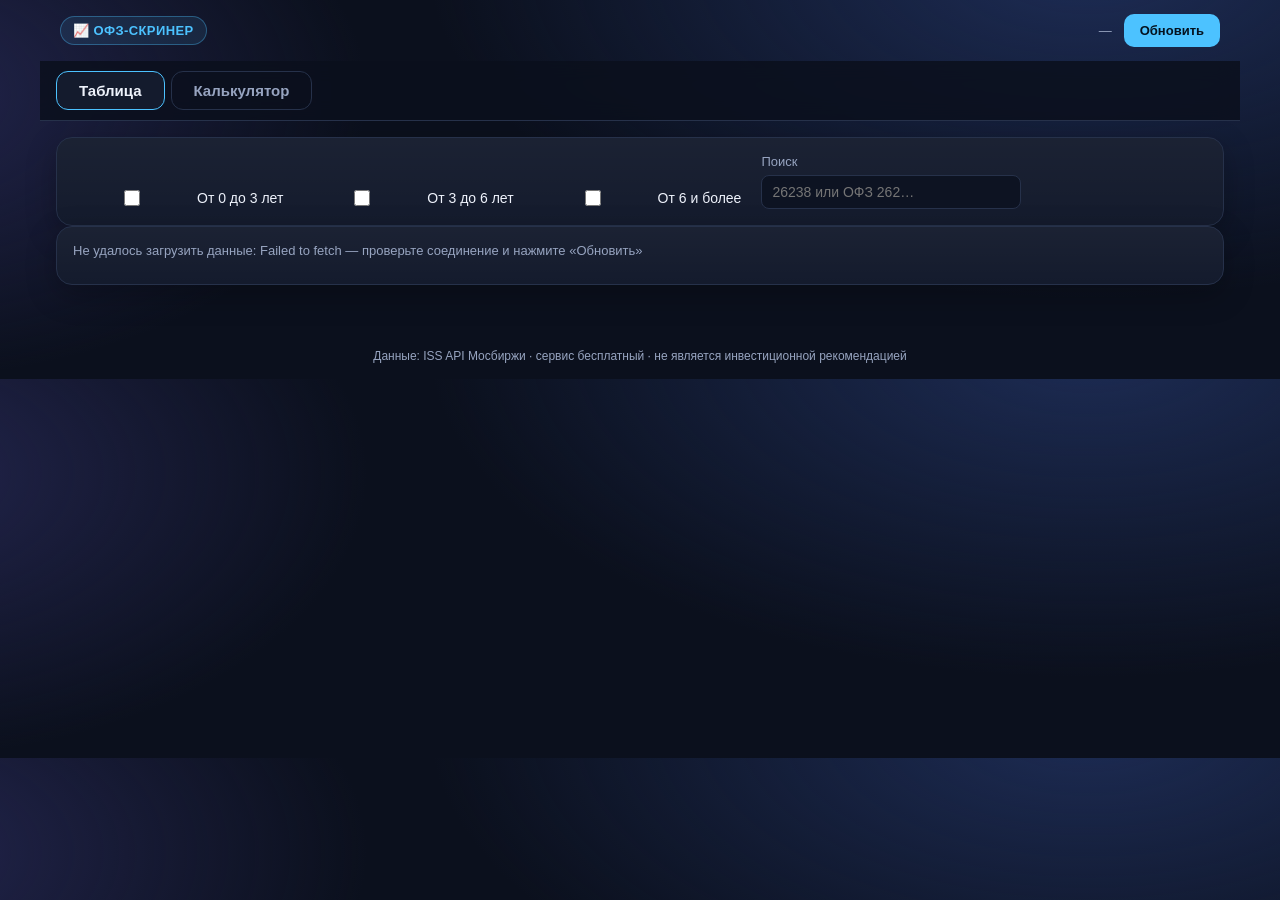
==== index.html @ c56bb707 "Calculator net yield: replace CAGR-of-total with XIRR of post-tax cash flow (v8)" ====
<!DOCTYPE html>
<html lang="ru">
<head>
<meta charset="utf-8">
<meta name="viewport" content="width=device-width, initial-scale=1">
<title>ОФЗ-скринер — доходность облигаций Мосбиржи</title>
<link rel="icon" href="data:image/svg+xml,<svg xmlns='http://www.w3.org/2000/svg' viewBox='0 0 100 100'><text y='.9em' font-size='90'>📈</text></svg>">
<link rel="stylesheet" href="css/style.css?v=5">
</head>
<body>
<header class="topbar">
  <span class="brand">📈 ОФЗ-скринер</span>
  <div class="meta">
    <span id="updated-at">—</span>
    <button id="refresh" class="btn">Обновить</button>
  </div>
</header>

<nav class="tabs">
  <button id="tab-table" class="tab active" type="button">Таблица</button>
  <button id="tab-calc" class="tab" type="button">Калькулятор</button>
</nav>

<main>
  <!-- ТАБЛИЦА -->
  <section id="view-table">
    <section class="card filters">
      <span class="check"><input type="checkbox" id="g-short"><label for="g-short">От 0 до 3 лет</label></span>
      <span class="check"><input type="checkbox" id="g-mid"><label for="g-mid">От 3 до 6 лет</label></span>
      <span class="check"><input type="checkbox" id="g-long"><label for="g-long">От 6 и более</label></span>
      <label class="picker">
        Поиск
        <input id="f-search" placeholder="26238 или ОФЗ 262…" autocomplete="off">
        <div id="table-suggestions" class="suggestions hidden"></div>
      </label>
    </section>

    <section class="card table-card">
      <div id="table-status" class="status">Загрузка…</div>
      <div id="table-wrap"></div>
    </section>
  </section>

  <!-- КАЛЬКУЛЯТОР -->
  <section id="view-calc" class="hidden">
    <section class="card calc">
      <h2>Калькулятор покупки</h2>
      <div class="checks">
        <span class="check"><input type="checkbox" id="c-short"><label for="c-short">Короткие (до 2 лет)</label></span>
        <span class="check"><input type="checkbox" id="c-mid"><label for="c-mid">Средние (2–5 лет)</label></span>
        <span class="check"><input type="checkbox" id="c-long"><label for="c-long">Длинные (5+ лет)</label></span>
      </div>
      <div class="calc-grid">
        <label class="picker">
          ОФЗ
          <input id="calc-search" placeholder="26254 или ОФЗ 262…" autocomplete="off">
          <div id="calc-suggestions" class="suggestions hidden"></div>
        </label>
        <label>Сумма, ₽
          <input id="calc-amount" type="text" inputmode="numeric" value="100 000">
          <input id="calc-amount-range" type="range" min="10000" max="5000000" step="10000" value="100000">
        </label>
        <label>Ставка НДФЛ
          <select id="calc-tax">
            <option value="13" selected>13 %</option>
            <option value="15">15 %</option>
            <option value="18">18 %</option>
            <option value="20">20 %</option>
            <option value="22">22 %</option>
          </select>
        </label>
      </div>
      <div id="calc-selected" class="status"></div>
      <div id="calc-results"></div>
      <p class="note">
        Налог на купоны удерживает брокер автоматически. Дисконт (разница цены покупки и номинала)
        при погашении по номиналу НДФЛ не облагается. Даты купонов считаются с шагом COUPONPERIOD от
        следующего купона — для бумаг с неровным графиком возможна погрешность ±1 купон. Суммы —
        на одну бумагу номиналом 1000 ₽. Чистая доходность считается как XIRR денежного потока:
        покупка сегодня, купоны после налога по графику, номинал при погашении. Не является
        инвестиционной рекомендацией.
      </p>
    </section>
  </section>
</main>

<footer>Данные: ISS API Мосбиржи · сервис бесплатный · не является инвестиционной рекомендацией</footer>

<script src="js/calculator.js?v=8"></script>
<script src="js/app.js?v=8"></script>
</body>
</html>
---- css/style.css ----
:root {
  --bg: #0b101d;
  --card: #141b2d;
  --panel: #0d1322;
  --line: #26314a;
  --text: #eef2fb;
  --muted: #97a4c0;
  --accent: #4cc2ff;
  --accent2: #7c5cff;
  --good: #4ade80;
}

* { box-sizing: border-box; }

html { scroll-behavior: smooth; }

body {
  margin: 0;
  font-family: -apple-system, "Segoe UI", Roboto, Arial, sans-serif;
  background:
    radial-gradient(1100px 560px at 85% -10%, #1d2c55 0%, transparent 60%),
    radial-gradient(900px 520px at -10% 25%, #23254e 0%, transparent 55%),
    var(--bg);
  color: var(--text);
}

/* ===== TOPBAR ===== */
.topbar {
  max-width: 1200px;
  margin: 0 auto;
  padding: 14px 20px 4px;
  display: flex;
  justify-content: space-between;
  align-items: center;
}

.brand {
  display: inline-flex; align-items: center; gap: 8px;
  font-size: 13px; font-weight: 800; letter-spacing: .4px; text-transform: uppercase;
  color: var(--accent);
  background: rgba(76, 194, 255, .1);
  border: 1px solid rgba(76, 194, 255, .35);
  padding: 6px 12px; border-radius: 999px;
}

.meta { display: flex; gap: 12px; align-items: center; color: var(--muted); font-size: 13px; }

/* ===== TABS ===== */
.tabs {
  position: sticky; top: 0; z-index: 20;
  display: flex; gap: 6px; max-width: 1200px; margin: 10px auto 0;
  padding: 10px 16px;
  background: rgba(11, 16, 29, .85);
  backdrop-filter: blur(10px);
  border-bottom: 1px solid var(--line);
}

.tab {
  background: transparent; color: var(--muted);
  border: 1px solid var(--line); border-radius: 12px;
  padding: 10px 22px; cursor: pointer;
  font-size: 15px; font-weight: 600;
}
.tab.active { background: var(--card); color: var(--text); border-color: var(--accent); }

/* ===== LAYOUT ===== */
main { max-width: 1200px; margin: 16px auto 48px; padding: 0 16px; display: grid; gap: 16px; }

.card {
  background: linear-gradient(180deg, rgba(255, 255, 255, .03), rgba(255, 255, 255, 0)), var(--card);
  border: 1px solid var(--line); border-radius: 16px; padding: 16px;
  box-shadow: 0 10px 30px rgba(0, 0, 0, .25);
}

.hidden { display: none; }

h2 { font-size: 17px; margin: 0 0 12px; }

/* ===== FILTERS ===== */
.filters { display: flex; flex-wrap: wrap; gap: 14px 20px; align-items: end; }

.filters > label, .calc-grid > label {
  display: flex; flex-direction: column; gap: 6px;
  font-size: 13px; color: var(--muted);
}

.check { display: inline-flex; gap: 7px; align-items: center; color: var(--text); font-size: 14px; cursor: pointer; }
.check input { accent-color: var(--accent); width: 16px; height: 16px; cursor: pointer; }
.checks { display: flex; flex-wrap: wrap; gap: 14px; margin-bottom: 16px; }

input, select {
  background: var(--panel);
  color: var(--text);
  border: 1px solid var(--line);
  border-radius: 8px;
  padding: 8px 10px;
  font-size: 14px;
  min-width: 110px;
}

input[type="range"] {
  accent-color: var(--accent);
  min-width: 150px; height: 26px;
  padding: 0; border: none; background: transparent;
}

.btn {
  background: var(--accent); color: #04121f;
  border: none; border-radius: 10px; padding: 9px 16px;
  font-weight: 700; cursor: pointer; font-size: 13px;
}
.btn.ghost { background: transparent; color: var(--muted); border: 1px solid var(--line); }
.btn:hover { filter: brightness(1.1); }

#f-search { min-width: 220px; }
.range { display: flex; gap: 8px; }
.range-vals { color: var(--text); font-size: 13px; }

.status { color: var(--muted); font-size: 13px; margin-bottom: 10px; }

/* ===== CHART ===== */
.chart-card .legend { display: flex; flex-wrap: wrap; gap: 14px; font-size: 13px; color: var(--muted); margin-bottom: 10px; }
.legend .dot { width: 10px; height: 10px; border-radius: 50%; display: inline-block; margin-right: 6px; }
.dot.short { background: #4cc2ff; }
.dot.mid { background: #a78bfa; }
.dot.long { background: #4ade80; }
.legend .hint { color: var(--muted); opacity: .8; font-size: 12px; }

.scatter { width: 100%; height: auto; display: block; }
.scatter .grid { stroke: #22304d; stroke-width: 1; }
.scatter .axis { fill: var(--muted); font-size: 11px; }
.scatter .pt { cursor: pointer; fill-opacity: .85; stroke: #0b101d; stroke-width: 1; }
.scatter .pt.short { fill: #4cc2ff; }
.scatter .pt.mid { fill: #a78bfa; }
.scatter .pt.long { fill: #4ade80; }
.scatter .pt:hover { fill-opacity: 1; }

/* ===== TABLE ===== */
.table-card { overflow: auto; max-height: 72vh; }

table { width: 100%; border-collapse: collapse; font-size: 14px; }

th, td {
  padding: 9px 10px;
  text-align: right;
  border-bottom: 1px solid var(--line);
  white-space: nowrap;
}

th:first-child, td:first-child { text-align: left; }

th {
  color: var(--muted);
  font-weight: 600;
  cursor: pointer;
  user-select: none;
  position: sticky;
  top: 0;
  background: var(--card);
  z-index: 1;
}

th.sorted { color: var(--accent); }

td { font-variant-numeric: tabular-nums; }

tbody tr:nth-child(2n) td { background: rgba(255, 255, 255, .02); }
tbody tr:hover td { background: #1b2438; }

.num.hot { color: var(--good); font-weight: 700; }
.num.warm { color: #b7e8a8; font-weight: 600; }

.bond-name { font-weight: 600; }

.pill {
  display: inline-block; font-size: 11px; font-weight: 700;
  border-radius: 999px; padding: 2px 8px; margin-right: 8px;
  vertical-align: 1px;
}
.pill.short { background: rgba(76, 194, 255, .15); color: #4cc2ff; }
.pill.mid { background: rgba(167, 139, 250, .15); color: #a78bfa; }
.pill.long { background: rgba(74, 222, 128, .15); color: #4ade80; }

/* ===== CALCULATOR ===== */
.calc-grid { display: flex; flex-wrap: wrap; gap: 14px 20px; margin-bottom: 16px; }

.picker { position: relative; min-width: 260px; }

.suggestions {
  position: absolute;
  z-index: 5;
  top: 100%; left: 0; right: 0;
  margin-top: 4px;
  background: var(--panel);
  border: 1px solid var(--line);
  border-radius: 10px;
  max-height: 260px;
  overflow: auto;
  box-shadow: 0 8px 24px rgba(0, 0, 0, .4);
}

.sug {
  padding: 8px 12px;
  cursor: pointer;
  display: flex;
  justify-content: space-between;
  gap: 12px;
  font-size: 13.5px;
}

.sug:hover, .sug:hover .sug-meta { background: #1b2438; }
.sug.active { background: #2a3550; }
.sug.active .sug-meta { color: #cdd9f2; }
.sug-meta { color: var(--muted); white-space: nowrap; }

.results {
  display: grid;
  grid-template-columns: repeat(auto-fit, minmax(200px, 1fr));
  gap: 10px;
}

.result {
  background: var(--panel);
  border: 1px solid var(--line);
  border-radius: 12px;
  padding: 10px 12px;
}

.result .label { color: var(--muted); font-size: 12px; margin-bottom: 4px; }
.result .value { font-size: 17px; font-weight: 600; font-variant-numeric: tabular-nums; }
.result .value.accent {
  background: linear-gradient(90deg, #4ade80, #4cc2ff);
  -webkit-background-clip: text; background-clip: text; -webkit-text-fill-color: transparent;
}

.note { color: var(--muted); font-size: 12.5px; line-height: 1.5; margin: 14px 0 0; }

footer { color: var(--muted); font-size: 12px; text-align: center; padding: 16px; }

/* ===== MOBILE ===== */
@media (max-width: 820px) {
  .topbar { padding: 12px 14px 2px; }
  .filters > label { width: 100%; }
  .filters input[type="range"] { width: 100%; }
  #f-search { min-width: 0; width: 100%; }
  .calc-grid > label { width: 100%; }
  .picker, .picker input { width: 100%; }

  .table-card { max-height: none; overflow: visible; }
  #table-wrap { overflow-x: hidden; }
  thead { display: none; }
  table, tbody, tr, td { display: block; width: 100%; min-width: 0; }
  tr {
    border: 1px solid var(--line);
    border-radius: 12px;
    margin-bottom: 10px;
    padding: 4px 2px;
    background: var(--panel);
  }
  td {
    display: flex;
    justify-content: space-between;
    align-items: center;
    gap: 12px;
    border: none;
    padding: 7px 12px;
    white-space: normal;
    text-align: right;
  }
  td[data-l]::before {
    content: attr(data-l);
    color: var(--muted);
    font-size: 12px;
    text-align: left;
  }
  td.bond-name { flex-direction: column; align-items: flex-start; gap: 6px; text-align: left; }
}
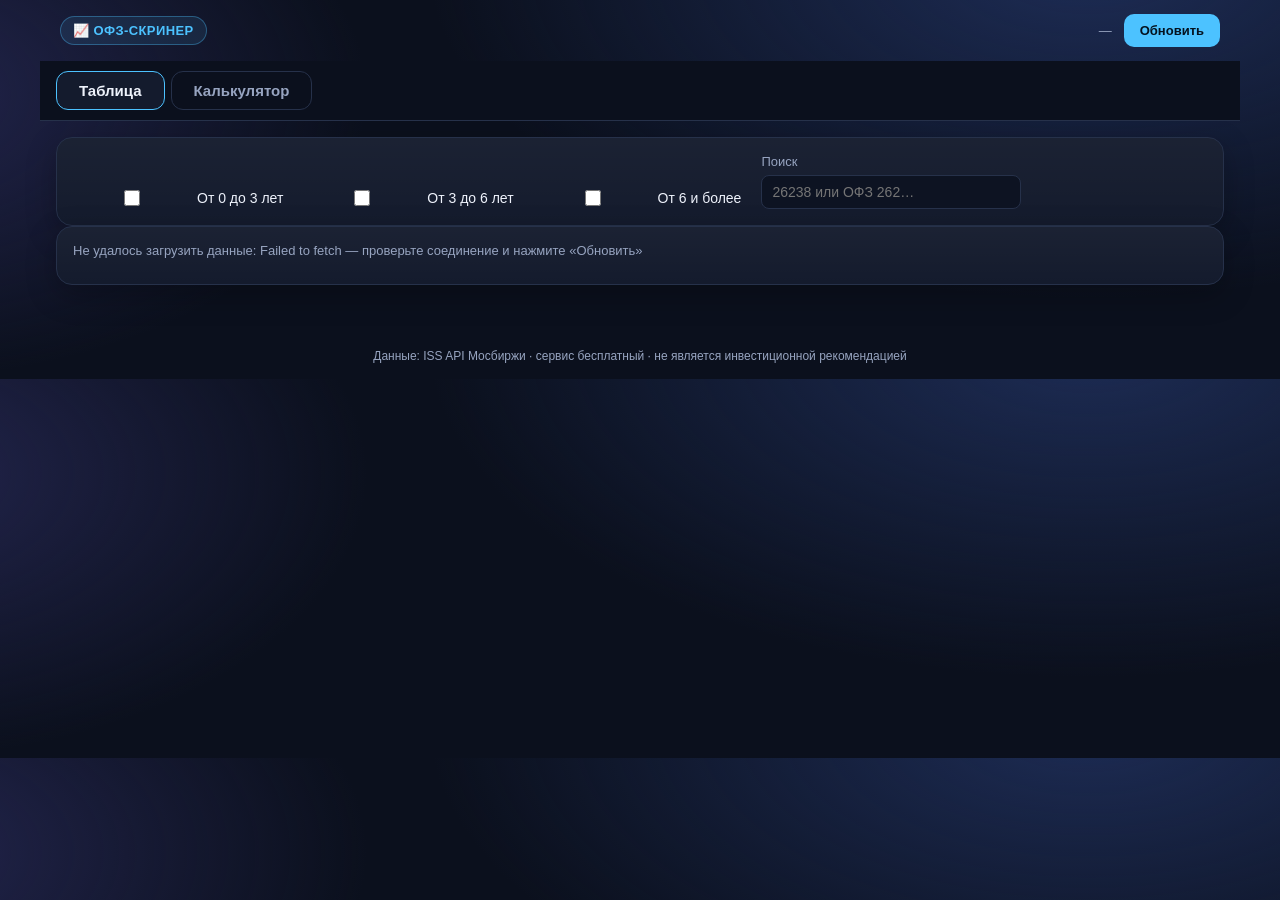
==== commit 75f89cb0: "Pin header chrome and scroll table inside its card on mobile (v10 CSS)" ====
--- a/index.html
+++ b/index.html
@@ -5,7 +5,7 @@
 <meta name="viewport" content="width=device-width, initial-scale=1">
 <title>ОФЗ-скринер — доходность облигаций Мосбиржи</title>
 <link rel="icon" href="data:image/svg+xml,<svg xmlns='http://www.w3.org/2000/svg' viewBox='0 0 100 100'><text y='.9em' font-size='90'>📈</text></svg>">
-<link rel="stylesheet" href="css/style.css?v=5">
+<link rel="stylesheet" href="css/style.css?v=6">
 </head>
 <body>
 <header class="topbar">
@@ -31,7 +31,6 @@
       <label class="picker">
         Поиск
         <input id="f-search" placeholder="26238 или ОФЗ 262…" autocomplete="off">
-        <div id="table-suggestions" class="suggestions hidden"></div>
       </label>
     </section>
 
@@ -54,7 +53,6 @@
         <label class="picker">
           ОФЗ
           <input id="calc-search" placeholder="26254 или ОФЗ 262…" autocomplete="off">
-          <div id="calc-suggestions" class="suggestions hidden"></div>
         </label>
         <label>Сумма, ₽
           <input id="calc-amount" type="text" inputmode="numeric" value="100 000">
@@ -86,7 +84,7 @@
 
 <footer>Данные: ISS API Мосбиржи · сервис бесплатный · не является инвестиционной рекомендацией</footer>
 
-<script src="js/calculator.js?v=8"></script>
-<script src="js/app.js?v=8"></script>
+<script src="js/calculator.js?v=9"></script>
+<script src="js/app.js?v=9"></script>
 </body>
 </html>
--- a/css/style.css
+++ b/css/style.css
@@ -50,8 +50,7 @@
   position: sticky; top: 0; z-index: 20;
   display: flex; gap: 6px; max-width: 1200px; margin: 10px auto 0;
   padding: 10px 16px;
-  background: rgba(11, 16, 29, .85);
-  backdrop-filter: blur(10px);
+  background: var(--bg);
   border-bottom: 1px solid var(--line);
 }
 
@@ -246,7 +245,14 @@
   .calc-grid > label { width: 100%; }
   .picker, .picker input { width: 100%; }
 
-  .table-card { max-height: none; overflow: visible; }
+  /* Таблица прокручивается внутри своей карточки: шапка, вкладки и фильтры
+     остаются на месте, строки не «уходят» под плавающие элементы. */
+  .table-card {
+    max-height: calc(100vh - 330px);
+    max-height: calc(100dvh - 330px);
+    overflow-y: auto;
+    -webkit-overflow-scrolling: touch;
+  }
   #table-wrap { overflow-x: hidden; }
   thead { display: none; }
   table, tbody, tr, td { display: block; width: 100%; min-width: 0; }
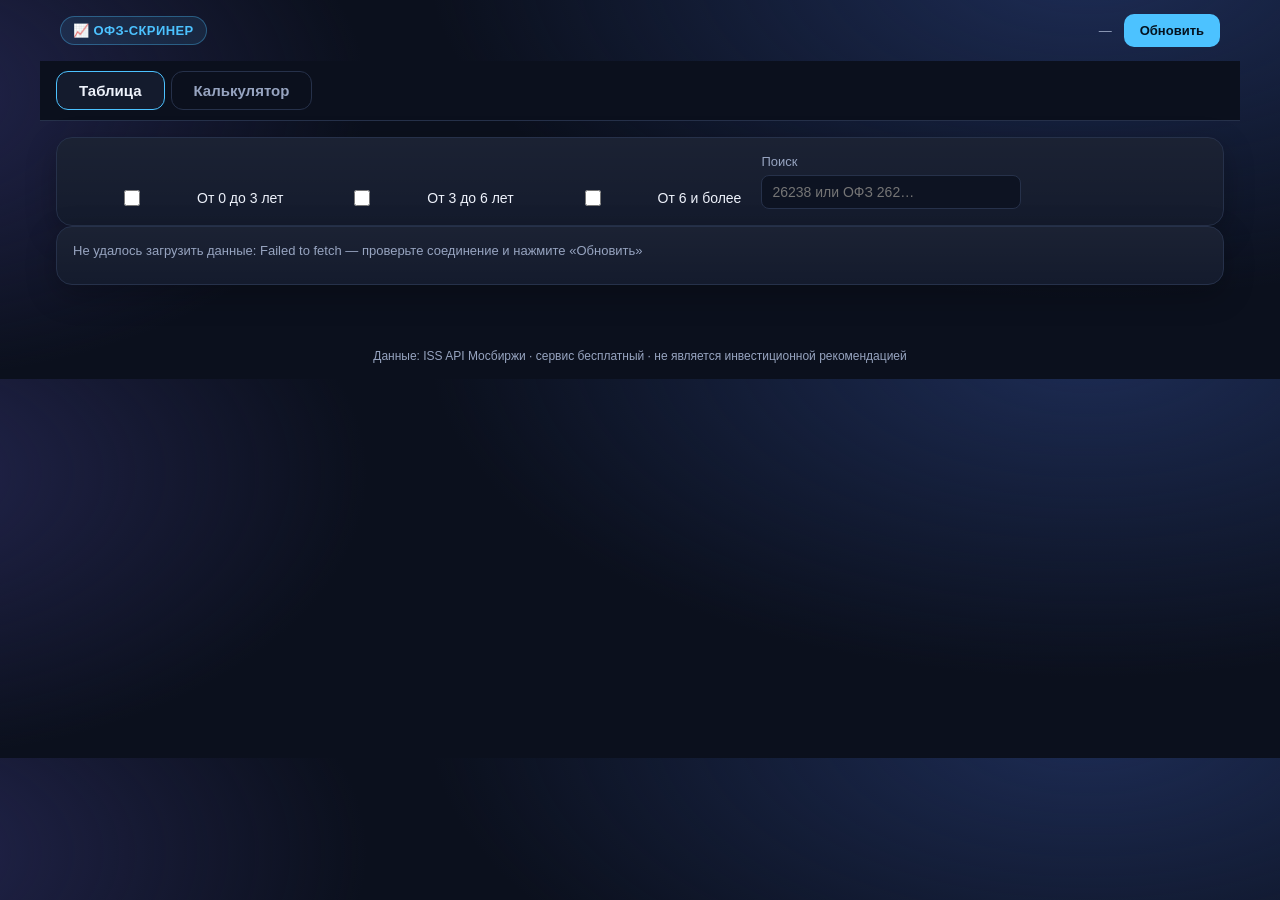
==== commit 22aafac2: "Desktop: no floating plaques — unsticky table headers and tabs (v11 CSS)" ====
--- a/index.html
+++ b/index.html
@@ -5,7 +5,7 @@
 <meta name="viewport" content="width=device-width, initial-scale=1">
 <title>ОФЗ-скринер — доходность облигаций Мосбиржи</title>
 <link rel="icon" href="data:image/svg+xml,<svg xmlns='http://www.w3.org/2000/svg' viewBox='0 0 100 100'><text y='.9em' font-size='90'>📈</text></svg>">
-<link rel="stylesheet" href="css/style.css?v=6">
+<link rel="stylesheet" href="css/style.css?v=7">
 </head>
 <body>
 <header class="topbar">
--- a/css/style.css
+++ b/css/style.css
@@ -47,7 +47,6 @@
 
 /* ===== TABS ===== */
 .tabs {
-  position: sticky; top: 0; z-index: 20;
   display: flex; gap: 6px; max-width: 1200px; margin: 10px auto 0;
   padding: 10px 16px;
   background: var(--bg);
@@ -153,10 +152,7 @@
   font-weight: 600;
   cursor: pointer;
   user-select: none;
-  position: sticky;
-  top: 0;
   background: var(--card);
-  z-index: 1;
 }
 
 th.sorted { color: var(--accent); }
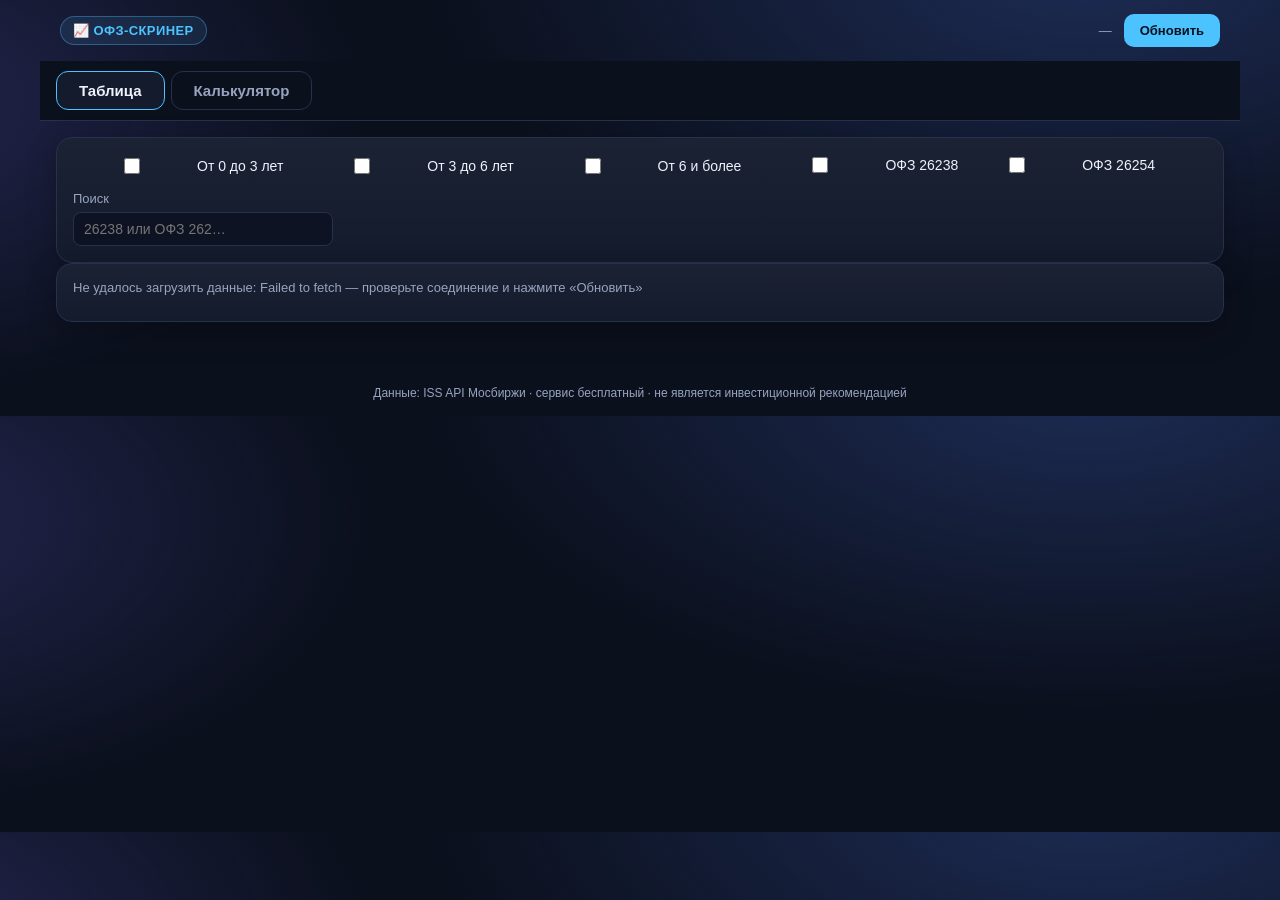
==== commit ae5754ee: "Personal bond filters: OFZ 26238/26254 checkboxes (v13)" ====
--- a/index.html
+++ b/index.html
@@ -5,7 +5,7 @@
 <meta name="viewport" content="width=device-width, initial-scale=1">
 <title>ОФЗ-скринер — доходность облигаций Мосбиржи</title>
 <link rel="icon" href="data:image/svg+xml,<svg xmlns='http://www.w3.org/2000/svg' viewBox='0 0 100 100'><text y='.9em' font-size='90'>📈</text></svg>">
-<link rel="stylesheet" href="css/style.css?v=7">
+<link rel="stylesheet" href="css/style.css?v=9">
 </head>
 <body>
 <header class="topbar">
@@ -28,6 +28,7 @@
       <span class="check"><input type="checkbox" id="g-short"><label for="g-short">От 0 до 3 лет</label></span>
       <span class="check"><input type="checkbox" id="g-mid"><label for="g-mid">От 3 до 6 лет</label></span>
       <span class="check"><input type="checkbox" id="g-long"><label for="g-long">От 6 и более</label></span>
+      <div class="bond-checks"><span class="check"><input type="checkbox" id="b-26238"><label for="b-26238">ОФЗ 26238</label></span><span class="check"><input type="checkbox" id="b-26254"><label for="b-26254">ОФЗ 26254</label></span></div>
       <label class="picker">
         Поиск
         <input id="f-search" placeholder="26238 или ОФЗ 262…" autocomplete="off">
@@ -85,6 +86,6 @@
 <footer>Данные: ISS API Мосбиржи · сервис бесплатный · не является инвестиционной рекомендацией</footer>
 
 <script src="js/calculator.js?v=9"></script>
-<script src="js/app.js?v=9"></script>
+<script src="js/app.js?v=10"></script>
 </body>
 </html>
--- a/css/style.css
+++ b/css/style.css
@@ -134,7 +134,18 @@
 .scatter .pt:hover { fill-opacity: 1; }
 
 /* ===== TABLE ===== */
-.table-card { overflow: auto; max-height: 72vh; }
+.table-card {
+  display: flex;
+  flex-direction: column;
+  max-height: 72vh;
+  overflow: hidden;
+}
+
+#table-wrap {
+  flex: 1;
+  min-height: 0;
+  overflow: auto;
+}
 
 table { width: 100%; border-collapse: collapse; font-size: 14px; }
 
@@ -147,12 +158,16 @@
 
 th:first-child, td:first-child { text-align: left; }
 
+/* Заголовки закреплены сверху области таблицы — всегда видны при прокрутке. */
 th {
   color: var(--muted);
   font-weight: 600;
   cursor: pointer;
   user-select: none;
+  position: sticky;
+  top: 0;
   background: var(--card);
+  z-index: 1;
 }
 
 th.sorted { color: var(--accent); }
@@ -241,15 +256,12 @@
   .calc-grid > label { width: 100%; }
   .picker, .picker input { width: 100%; }
 
-  /* Таблица прокручивается внутри своей карточки: шапка, вкладки и фильтры
-     остаются на месте, строки не «уходят» под плавающие элементы. */
+  /* Таблица прокручивается внутри своей карточки; строка заголовков скрыта. */
   .table-card {
     max-height: calc(100vh - 330px);
     max-height: calc(100dvh - 330px);
-    overflow-y: auto;
-    -webkit-overflow-scrolling: touch;
-  }
-  #table-wrap { overflow-x: hidden; }
+  }
+  #table-wrap { overflow-x: hidden; -webkit-overflow-scrolling: touch; }
   thead { display: none; }
   table, tbody, tr, td { display: block; width: 100%; min-width: 0; }
   tr {
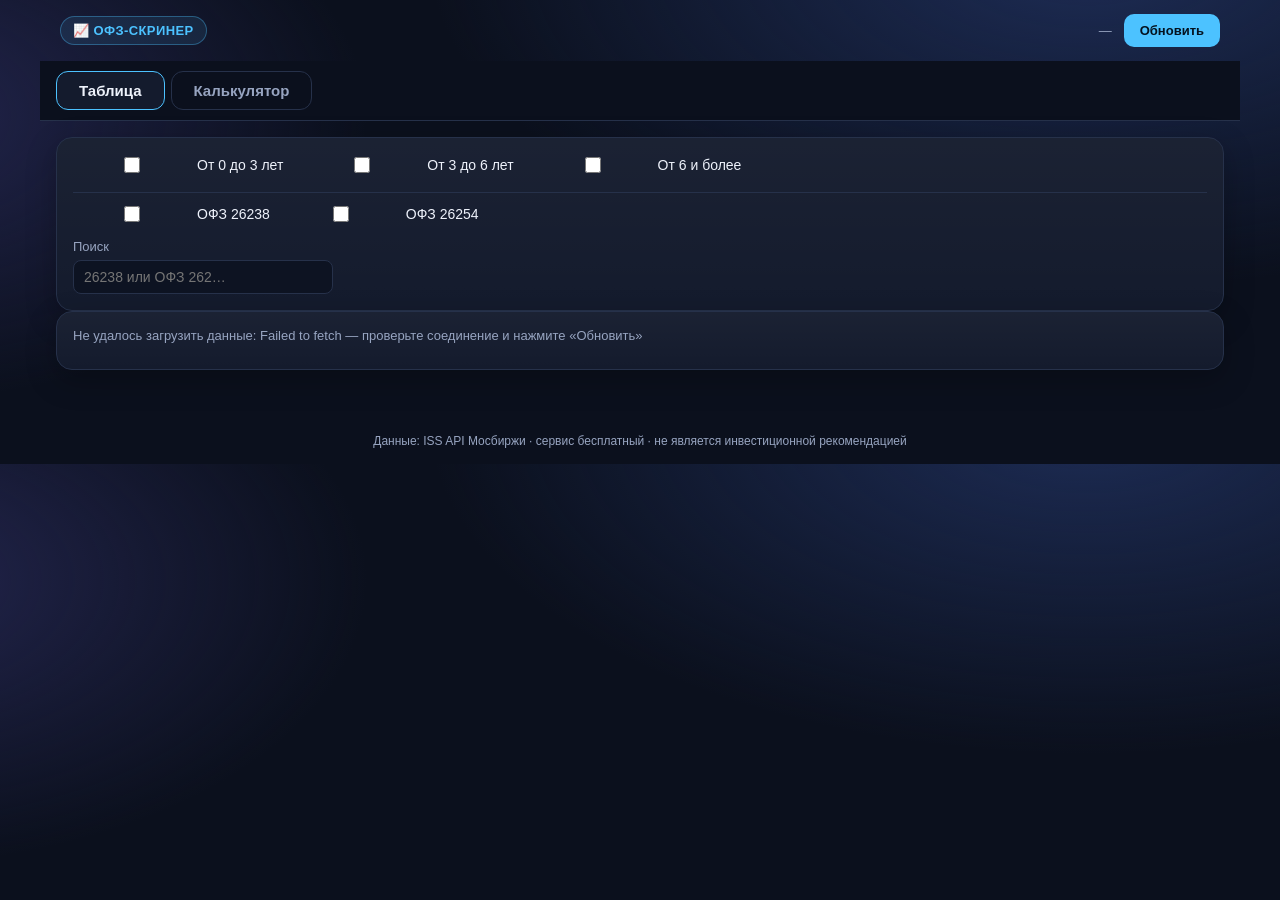
==== commit 47788af1: "Калькулятор: разбор чистой доходности (купоны/налог/переоценка) + режим ИИС-3 (льгота 30 млн)" ====
--- a/index.html
+++ b/index.html
@@ -66,17 +66,22 @@
             <option value="18">18 %</option>
             <option value="20">20 %</option>
             <option value="22">22 %</option>
+            <option value="iis3">ИИС-3 · 0 % (льгота до 30 млн ₽)</option>
           </select>
         </label>
       </div>
       <div id="calc-selected" class="status"></div>
       <div id="calc-results"></div>
       <p class="note">
-        Налог на купоны удерживает брокер автоматически. Дисконт (разница цены покупки и номинала)
+        Налог с купонов удерживает брокер автоматически. Дисконт (разница цены покупки и номинала)
         при погашении по номиналу НДФЛ не облагается. Даты купонов считаются с шагом COUPONPERIOD от
         следующего купона — для бумаг с неровным графиком возможна погрешность ±1 купон. Суммы —
-        на одну бумагу номиналом 1000 ₽. Чистая доходность считается как XIRR денежного потока:
-        покупка сегодня, купоны после налога по графику, номинал при погашении. Не является
+        на одну бумагу номиналом 1000 ₽. Чистая прибыль = купоны после налога + переоценка −
+        уплаченный НКД (он входит в цену лота и компенсируется первым купоном). Чистая доходность —
+        XIRR денежного потока: покупка сегодня, купоны по графику, номинал при погашении. В режиме
+        ИИС-3 купоны не облагаются, НДФЛ (15% с суммы сверх 30 млн ₽) платится один раз при закрытии
+        счёта; лимит 30 млн ₽ действует по всем договорам ИИС, закрытым в одном налоговом периоде,
+        минимальный срок владения для счетов, открытых в 2024–2026 гг., — 5 лет. Не является
         инвестиционной рекомендацией.
       </p>
     </section>
@@ -85,7 +90,7 @@
 
 <footer>Данные: ISS API Мосбиржи · сервис бесплатный · не является инвестиционной рекомендацией</footer>
 
-<script src="js/calculator.js?v=9"></script>
-<script src="js/app.js?v=10"></script>
+<script src="js/calculator.js?v=10"></script>
+<script src="js/app.js?v=11"></script>
 </body>
 </html>
--- a/css/style.css
+++ b/css/style.css
@@ -85,6 +85,8 @@
 .check { display: inline-flex; gap: 7px; align-items: center; color: var(--text); font-size: 14px; cursor: pointer; }
 .check input { accent-color: var(--accent); width: 16px; height: 16px; cursor: pointer; }
 .checks { display: flex; flex-wrap: wrap; gap: 14px; margin-bottom: 16px; }
+
+.bond-checks { display: flex; gap: 12px; flex-wrap: wrap; width: 100%; border-top: 1px solid var(--line); margin-top: 2px; padding-top: 10px; }
 
 input, select {
   background: var(--panel);
